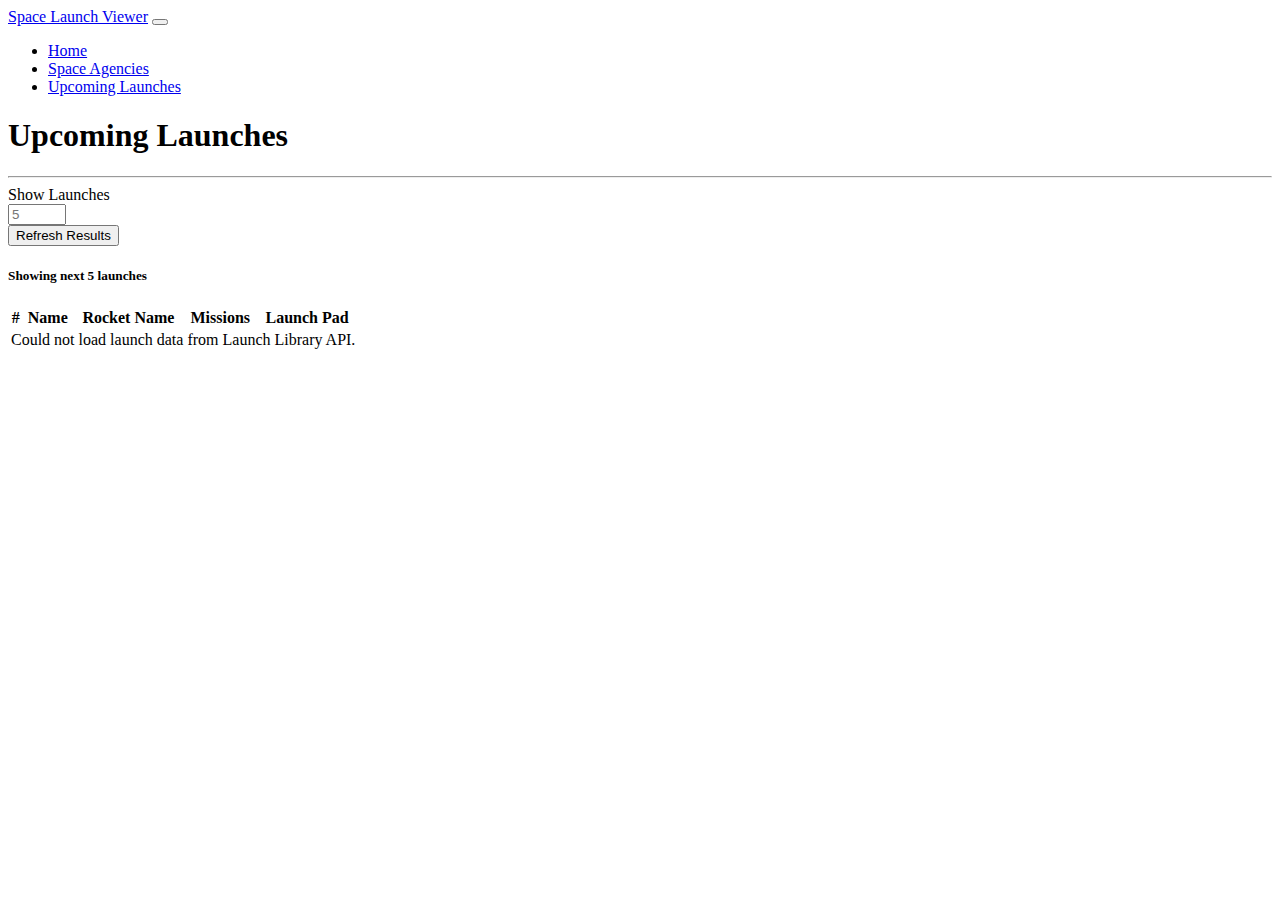
==== launches.html @ 20bb7717 "Add launches page" ====
<!doctype html>
<html lang="en">
<head>
    <meta charset="UTF-8">
    <meta name="viewport"
          content="width=device-width, user-scalable=no, initial-scale=1.0, maximum-scale=1.0, minimum-scale=1.0">
    <meta http-equiv="X-UA-Compatible" content="ie=edge">
    <link rel="stylesheet" href="https://stackpath.bootstrapcdn.com/bootstrap/4.5.0/css/bootstrap.min.css" integrity="sha384-9aIt2nRpC12Uk9gS9baDl411NQApFmC26EwAOH8WgZl5MYYxFfc+NcPb1dKGj7Sk" crossorigin="anonymous">
    <link rel="stylesheet" href="css/style.css">
    <title>Space Launch Viewer</title>

    <style>
        #launchCount {
            width: 50px;
        }
    </style>
</head>
<body>
    <nav class="navbar navbar-expand-md navbar-dark bg-dark">
        <div class="container">
            <a href="index.html" class="navbar-brand">Space Launch Viewer</a>
            <button class="navbar-toggler" data-toggle="collapse" data-target="#navbarCollapse">
                <span class="navbar-toggler-icon"></span>
            </button>
            <div class="collapse navbar-collapse" id="navbarCollapse">
                <ul class="navbar-nav ml-auto">
                    <li class="nav-item">
                        <a href="index.html" class="nav-link">Home</a>
                    </li>
                    <li class="nav-item">
                        <a href="agencies.html" class="nav-link">Space Agencies</a>
                    </li>
                    <li class="nav-item active">
                        <a href="launches.html" class="nav-link">Upcoming Launches</a>
                    </li>
                </ul>
            </div>
        </div>
    </nav>

    <section id="launchHeader">
        <div class="container">
            <div class="row">
                <div class="col text-center my-3">
                    <h1>Upcoming Launches</h1>
                    <hr>
                </div>
            </div>

            <div class="row">
                <div class="col">
                    <form class="form-inline d-flex justify-content-center">
                        <div class="input-group px-3">
                            <div class="input-group-prepend">
                                <span class="input-group-text">Show Launches</span>
                            </div>
                            <input type="text" id="launchCount" class="form-control text-center px-0" placeholder="5" aria-label="Display a number of launches" pattern="[1-9]+">
                        </div>
                        <button class="btn btn-outline-dark">Refresh Results</button>
                    </form>
                </div>
            </div>

        </div>
    </section>

    <section id="launchResults">
        <div class="container">
            <div class="row">
                <div class="col">

                    <div id="resultsContainer">
                        <h5 class="text-center mt-4">Showing next 5 launches</h5>

                        <table class="table table-striped">
                            <thead>
                            <tr>
                                <th scope="col">#</th>
                                <th scope="col">Name</th>
                                <th scope="col">Rocket Name</th>
                                <th scope="col">Missions</th>
                                <th scope="col">Launch Pad</th>
                            </tr>
                            </thead>
                            <tbody>
                            <tr>
                                <td colspan="5">Could not load launch data from Launch Library API.</td>
                            </tr>
                            </tbody>
                        </table>
                    </div>
                </div>
            </div>
        </div>
    </section>

    <script src="https://code.jquery.com/jquery-3.5.1.slim.min.js" integrity="sha384-DfXdz2htPH0lsSSs5nCTpuj/zy4C+OGpamoFVy38MVBnE+IbbVYUew+OrCXaRkfj" crossorigin="anonymous"></script>
    <script src="https://cdn.jsdelivr.net/npm/popper.js@1.16.0/dist/umd/popper.min.js" integrity="sha384-Q6E9RHvbIyZFJoft+2mJbHaEWldlvI9IOYy5n3zV9zzTtmI3UksdQRVvoxMfooAo" crossorigin="anonymous"></script>
    <script src="https://stackpath.bootstrapcdn.com/bootstrap/4.5.0/js/bootstrap.min.js" integrity="sha384-OgVRvuATP1z7JjHLkuOU7Xw704+h835Lr+6QL9UvYjZE3Ipu6Tp75j7Bh/kR0JKI" crossorigin="anonymous"></script>
</body>
</html>
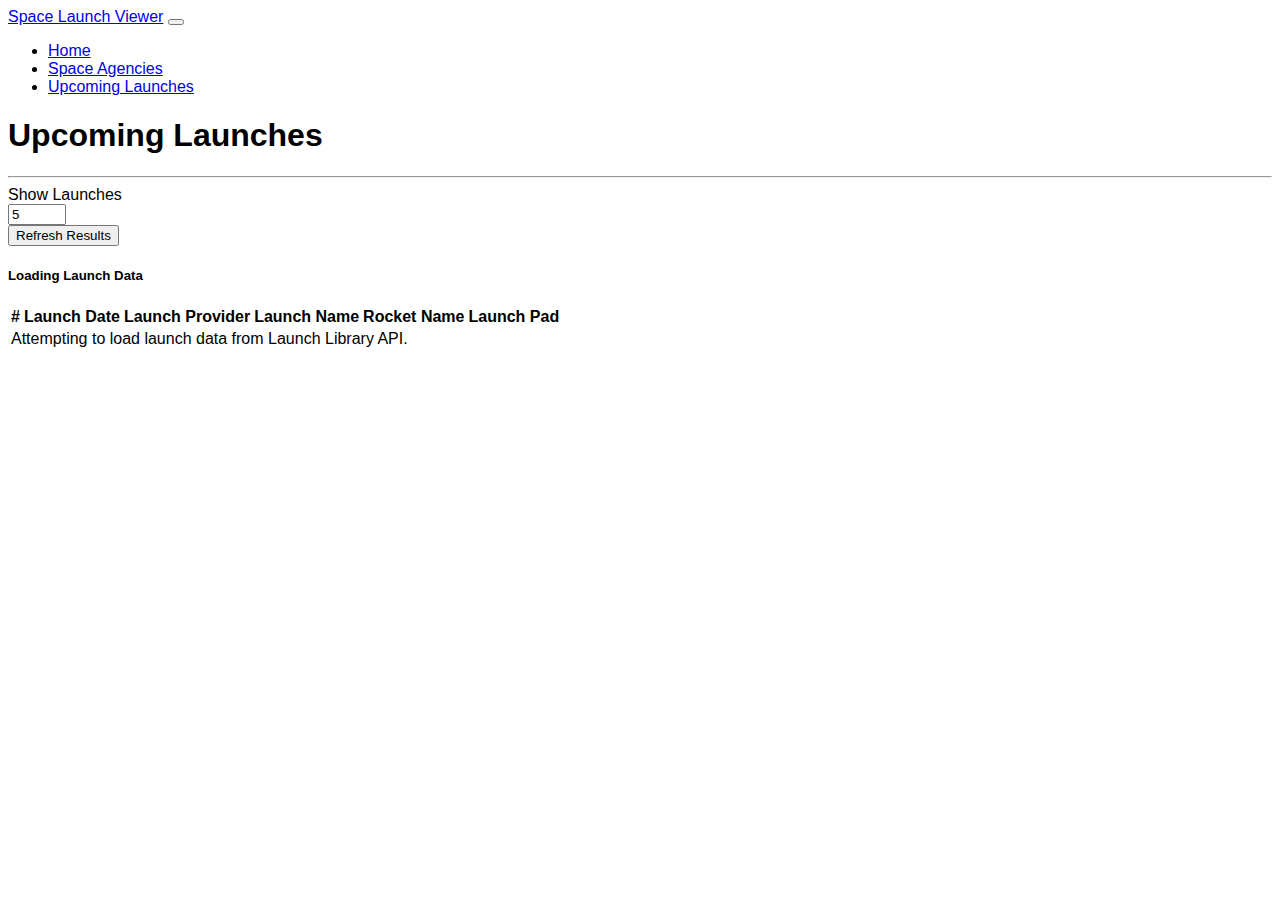
==== commit d3e324fd: "Update launch data categories" ====
--- a/launches.html
+++ b/launches.html
@@ -54,9 +54,10 @@
                             <div class="input-group-prepend">
                                 <span class="input-group-text">Show Launches</span>
                             </div>
-                            <input type="text" id="launchCount" class="form-control text-center px-0" placeholder="5" aria-label="Display a number of launches" pattern="[1-9]+">
+                            <!-- type=text used (instead of number) to fulfill project requirement of HTML regex -->
+                            <input type="text" id="launchCount" class="form-control text-center px-0" value="5" aria-label="Display a number of launches" pattern="[1-9][0-9]*">
                         </div>
-                        <button class="btn btn-outline-dark">Refresh Results</button>
+                        <button class="btn btn-outline-dark" id="refreshLaunches">Refresh Results</button>
                     </form>
                 </div>
             </div>
@@ -70,21 +71,22 @@
                 <div class="col">
 
                     <div id="resultsContainer">
-                        <h5 class="text-center mt-4">Showing next 5 launches</h5>
+                        <h5 class="text-center mt-4">Loading Launch Data</h5>
 
-                        <table class="table table-striped">
+                        <table class="table table-striped" id="upcomingLaunchTable">
                             <thead>
                             <tr>
                                 <th scope="col">#</th>
-                                <th scope="col">Name</th>
+                                <th scope="col">Launch Date</th>
+                                <th scope="col">Launch Provider</th>
+                                <th scope="col">Launch Name</th>
                                 <th scope="col">Rocket Name</th>
-                                <th scope="col">Missions</th>
                                 <th scope="col">Launch Pad</th>
                             </tr>
                             </thead>
                             <tbody>
                             <tr>
-                                <td colspan="5">Could not load launch data from Launch Library API.</td>
+                                <td colspan="6">Attempting to load launch data from Launch Library API.</td>
                             </tr>
                             </tbody>
                         </table>
@@ -97,5 +99,6 @@
     <script src="https://code.jquery.com/jquery-3.5.1.slim.min.js" integrity="sha384-DfXdz2htPH0lsSSs5nCTpuj/zy4C+OGpamoFVy38MVBnE+IbbVYUew+OrCXaRkfj" crossorigin="anonymous"></script>
     <script src="https://cdn.jsdelivr.net/npm/popper.js@1.16.0/dist/umd/popper.min.js" integrity="sha384-Q6E9RHvbIyZFJoft+2mJbHaEWldlvI9IOYy5n3zV9zzTtmI3UksdQRVvoxMfooAo" crossorigin="anonymous"></script>
     <script src="https://stackpath.bootstrapcdn.com/bootstrap/4.5.0/js/bootstrap.min.js" integrity="sha384-OgVRvuATP1z7JjHLkuOU7Xw704+h835Lr+6QL9UvYjZE3Ipu6Tp75j7Bh/kR0JKI" crossorigin="anonymous"></script>
+    <script src="js/launches.js"></script>
 </body>
 </html>--- a/css/style.css
+++ b/css/style.css
@@ -0,0 +1,29 @@
+#introHeader .jumbotron {
+    position: relative;
+    background: url('../img/apollo.jpg');
+    background-position: top -100px center;
+    background-repeat: no-repeat;
+}
+
+.jumbotron > .inner {
+    position: relative;
+}
+
+.dark-overlay {
+    position: absolute;
+    top: 0;
+    right: 0;
+    bottom: 0;
+    left: 0;
+    background: rgba(0, 0, 0, 0.8);
+    width: 100%;
+
+}
+
+#selectAgency {
+    max-width: 300px;
+}
+
+body {
+    font-family: 'Roboto', sans-serif;
+}